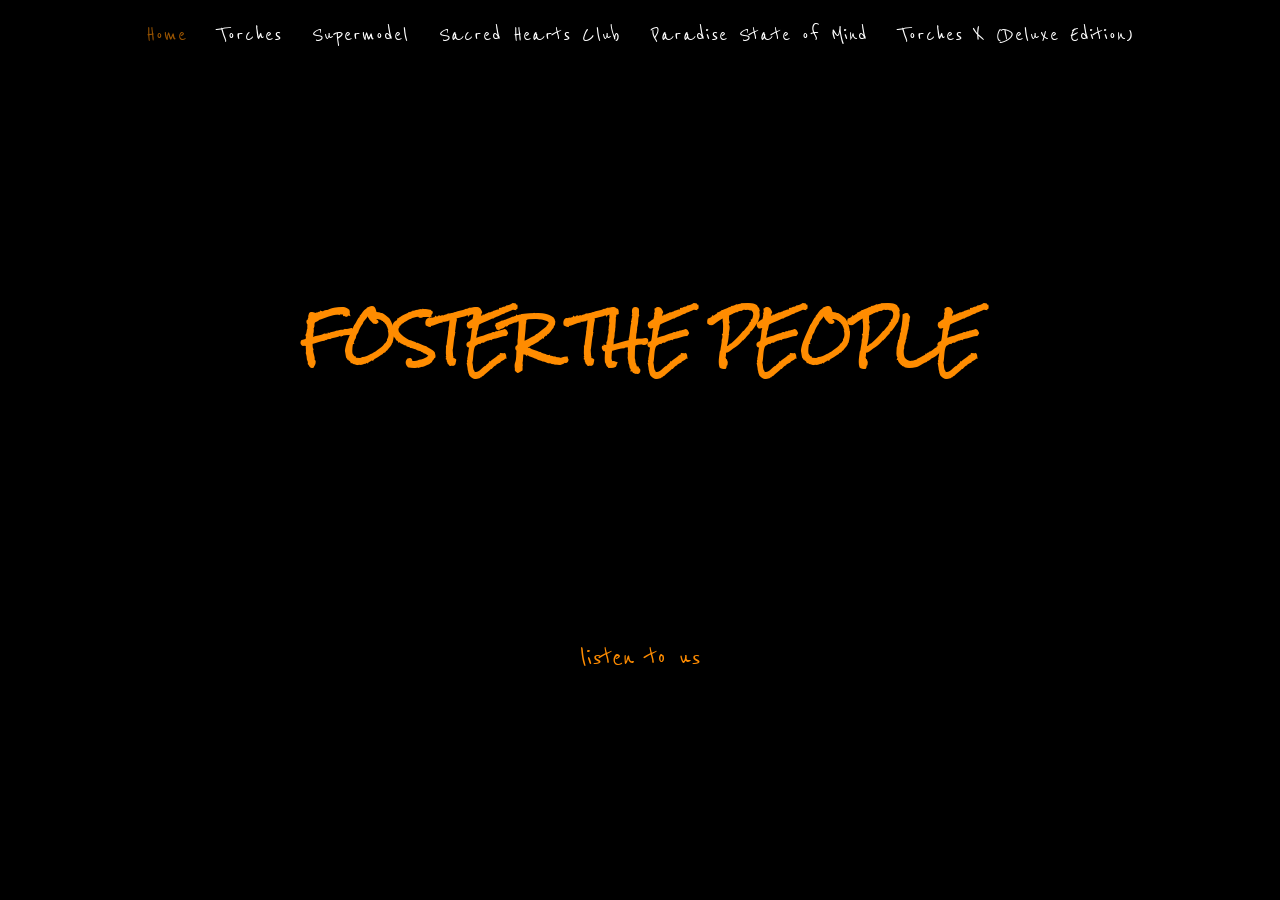
==== index.html @ 8e99a278 "Add files via upload" ====
<!DOCTYPE html>
<html lang="cs">
<head>
    <meta charset="UTF-8">
    <meta name="viewport" content="width=device-width, initial-scale=1.0">
    <title>Foster The People - Home</title>
    <link href="https://fonts.googleapis.com/css2?family=Rock+Salt&family=Reenie+Beanie&family=Alumni+Sans+Pinstripe&family=Akatab:wght@700&family=Qwitcher+Grypen:wght@700&display=swap" rel="stylesheet">
    <link rel="stylesheet" href="style.css">
</head>
<body class="home-page">

    <nav class="navbar-home">
        <ul>
            <li><a href="index.html" class="active">Home</a></li>
            <li><a href="torches.html">Torches</a></li>
            <li><a href="supermodel.html">Supermodel</a></li>
            <li><a href="sacred hearts club.html">Sacred Hearts Club</a></li>
            <li><a href="paradise state of mind.html">Paradise State of Mind</a></li>
			<li><a href="torches x.html">Torches X (Deluxe Edition)</a></li>
        </ul>
    </nav>

    <main class="main-panel">
		<div class="image-container">
			<img src="images/home wallpaper.jpg" alt="home-photo" class="home-photo">
            <h1 class="band-title">FOSTER THE PEOPLE</h1>
        </div>

        <footer class="home-footer">
            <a href="https://open.spotify.com/artist/7gP3bB2nilZXLfPHJhMdvc?si=m5nUV5jZRMy2A0h4G-TGjQ" target="_blank" class="listen-to-us">listen to us</a>
        </footer>
    </main>

</body>
</html>
---- style.css ----
/* Home */
* {
    margin: 0;
    padding: 0;
    box-sizing: border-box;
}

.home-page {
    background-color: #000;
	color: #fff;
    max-height: 50vh;
	display: flex;
	flex-direction: column;
}

/* menu */
.navbar-home {
    padding: 20px 0;
    width: 100%;
    z-index: 10;
}

.navbar-home ul {
    list-style: none;
    display: flex;
    justify-content: center;
    gap: 30px;
}

.navbar-home a {
    text-decoration: none;
    color: #fff;
    font-family: 'Reenie Beanie', cursive;
    font-size: 1.5rem;
    letter-spacing: 1px;
    transition: 0.3s;
}

.navbar-home a:hover, .navbar-home a.active {
    opacity: 0.6;
	color: #ff8c00;
}

/* main panel */
.main-panel {
	flex-grow: 1;
    display: flex;
    flex-direction: column;
    justify-content: center;
    align-items: center;
    padding-bottom: 50px; /* prostor pro footer */
}
.image-container {
    position: relative;
    width: 100%;
	height: 60vh;
	display: flex;
	justify-content: center;
	align-items: center;
    text-align: center;
	overflow: hidden;
}
.home-photo {
    width: 100%;
    height: 100%;
	object-fit: cover;
	object-position: center;
	filter: blur(3px); 
	transform: scale(1.1);
}
/* home texty */
.band-title {
	position: absolute;
    top: 50%;
    left: 50%;
    transform: translate(-50%, -50%);
    font-family: 'Rock Salt', cursive;
    font-size: 3rem;
    color: #ff8c00;
    text-shadow: 0 0 20px rgba(0,0,0,0.8); /* Aby byl nápis čitelný na fotce */
    white-space: nowrap;
}

.home-footer {
    margin-top: auto;
    padding: 30px 0;
    text-align: center;
}

.listen-to-us {
    font-family: 'Reenie Beanie', cursive;
    font-size: 2rem;
    color: #ff8c00;
    text-decoration: none;
    border-bottom: 2px solid transparent;
    transition: 0.3s;
	text-align: center;
}

.listen-to-us:hover {
    opacity: 0.6;
	color: #ff8c00;
}

/* Přizpůsobení pro mobily */
@media (max-width: 768px) {
    .main-panel {
        width: 90%; /* Na mobilu zabere bílý panel víc místa */
    }
    .band-title {
        font-size: 1.8rem;
    }
}

/*supermodel*/
* {
    margin: 0;
    padding: 0;
    box-sizing: border-box;
}

.body-s {
    background-color: #48a3a6; /* Tyrkysové pozadí z obrázku */
    color: #000;
    overflow-x: hidden;
    min-height: 100vh;
}
/* menu */
.navbar-s {
    padding: 20px 0;
    width: 100%;
    z-index: 10;
	background-color: #000;
}

.navbar-s ul {
    list-style: none;
    display: flex;
    justify-content: center;
    gap: 30px;
}

.navbar-s a {
    text-decoration: none;
    color: #fff;
    font-family: 'Reenie Beanie', cursive;
    font-size: 1.5rem;
    letter-spacing: 1px;
    transition: 0.3s;
}

.navbar-s a:hover, .navbar-s a.active {
    opacity: 0.6;
	color: #ffffcc;
}
/* content-s */
.content-s {
	margin: 10px;
	flex-grow: 1;
    display: flex;
    flex-direction: column;
    justify-content: center;
    align-items: center;
	text-align: center;
    padding-bottom: 50px; /* prostor pro footer */
}

/* s texty */
.band-name {
	font-family: 'Reenie Beanie', cursive;
    font-size: 1.5rem;
    margin-bottom: 5px;
}

.album-s {
    font-family: 'Akatab', sans-serif;
	color: #ffffcc;
    font-size: 4rem;
    letter-spacing: 5px;
    margin-bottom: 20px;
}

.tracklist ul {
    list-style: none;
    font-family: 'Mynerve', sans-serif;
    font-size: 1.3rem;
    line-height: 1.6;
    margin-bottom: 30px;
}

/* Spodní část s obalem */
.footer-cta {
    display: flex;
    flex-direction: column;
    align-items: center;
    gap: 10px;
}

.album-cover {
    width: 180px;
    box-shadow: 0 10px 20px rgba(0,0,0,0.2);
}

.listen-link-s {
    font-family: 'Reenie Beanie', cursive;
    font-size: 2rem;
    color: #ffffcc;
    text-decoration: none;
    transition: transform 0.3s;
}

.listen-link-s:hover {
    transform: scale(1.1);
}

/* Responzivita pro mobily */
@media (max-width: 768px) {
    .illustration {
        display: none; /* Skryje ilustrace na malých displejích, aby nepřekážely textu */
    }
    .album-s {
        font-size: 2.5rem;
    }
}




/* shc */
* {
    margin: 0;
    padding: 0;
    box-sizing: border-box;
}

.shc-page {
	background-color: #1a1a1a; /* Tmavé pozadí podle náhledu */
    color: #fff;
    min-height: 100vh;
    overflow-x: hidden;
}
/* menu */
.navbar-shc {
    padding: 20px 0;
    width: 100%;
    z-index: 10;
	background-color: #000;
}

.navbar-shc ul {
    list-style: none;
    display: flex;
    justify-content: center;
    gap: 30px;
}

.navbar-shc a {
    text-decoration: none;
    color: #fff;
    font-family: 'Reenie Beanie', cursive;
    font-size: 1.5rem;
    letter-spacing: 1px;
    transition: 0.3s;
}

.navbar-shc a:hover, .navbar-shc a.active {
    opacity: 0.6;
	color: #ff0066;
}
/* content-shc */
.content-shc {
	margin: 10px;
	flex-grow: 1;
    display: flex;
    flex-direction: column;
    justify-content: center;
    align-items: center;
	text-align: center;
    padding-bottom: 50px; /* prostor pro footer */
}

/* shc texty */
.band-name {
	font-family: 'Reenie Beanie', cursive;
    font-size: 1.5rem;
    margin-bottom: 5px;
}

.album-shc {
	font-family: 'Qwitcher Grypen', cursive;
    margin: 10px 0 40px 0;
    color: #ff99cc;
    font-size: 5rem;
    letter-spacing: 5px;
    margin-bottom: 20px;
}

.tracklist-shc ul {
    list-style: none;
    font-family: 'Mynerve', sans-serif;
    font-size: 1.3rem;
    line-height: 1.6;
    margin-bottom: 30px;
}

/* Spodní část s obalem */
.footer-cta {
    display: flex;
    flex-direction: column;
    align-items: center;
    gap: 10px;
}

.shc-cover {
    width: 180px;
    box-shadow: 0 10px 20px rgba(0,0,0,0.2);
}


.listen-link-shc {
    font-family: 'Reenie Beanie', cursive;
    font-size: 2rem;
    color: #ff0066;
    text-decoration: none;
    transition: transform 0.3s;
}

.listen-link-shc:hover {
    transform: scale(1.1);
}

/* Responzivita pro mobily */
@media (max-width: 768px) {
    .illustration {
        display: none; /* Skryje ilustrace na malých displejích, aby nepřekážely textu */
    }
    .album-shc {
        font-size: 2.5rem;
    }
}



/* --- TORCHES PAGE --- */

.body-t {
    background-color: #f0f0f0; /* Světlé pozadí typické pro Torches */
    color: #000;
    min-height: 100vh;
    display: flex;
    flex-direction: column;
}

/* Navigace Torches */
.navbar-t {
    padding: 20px 0;
    width: 100%;
    z-index: 10;
    background-color: #000;
}

.navbar-t ul {
    list-style: none;
    display: flex;
    justify-content: center;
    gap: 30px;
}

.navbar-t a {
    text-decoration: none;
    color: #fff;
    font-family: 'Reenie Beanie', cursive;
    font-size: 1.5rem;
	letter-spacing: 1px;
    transition: 0.3s;
}

.navbar-t a:hover, .navbar-t a.active {
    color: #ffcc00;
    opacity: 0.6;
}

/* Obsah Torches */
.content-t {
    margin: 10px;
    flex-grow: 1;
    display: flex;
    flex-direction: column;
    justify-content: center;
    align-items: center;
    text-align: center;
    padding-bottom: 50px;
}

.album-t {
    font-family: 'Alumni Sans Pinstripe', sans-serif;
    font-size: 6rem;
    font-weight: 100;
    text-transform: uppercase;
    color: #ffcc00;
    margin: 10px 0 20px 0;
    letter-spacing: 10px;
}

.tracklist-t ul {
    list-style: none;
    font-family: 'Mynerve', sans-serif;
    font-size: 1.4rem;
    line-height: 1.7;
    margin-bottom: 30px;
    color: #000;
}

.torches-cover {
    width: 180px;
    margin-bottom: 10px;
	box-shadow: 0 10px 20px rgba(0,0,0,0.2);
}

.listen-link-t {
    font-family: 'Reenie Beanie', cursive;
    font-size: 2rem;
    color: #ffcc00;
    text-decoration: none;
    transition: transform 0.3s;
}

.listen-link-t:hover {
    transform: scale(1.1);
}

/* Responzivita */
@media (max-width: 768px) {
    .album-t {
        font-size: 3.5rem;
        letter-spacing: 5px;
    }
    
    .navbar-t ul {
        gap: 15px;
    }
    
    .navbar-t a {
        font-size: 1.2rem;
    }
}




/* --- PARADISE STATE OF MIND PAGE --- */

.body-psom {
    background-color: #000066;
    color: #fff;
    min-height: 100vh;
    display: flex;
    flex-direction: column;
}

/* Navigace PSOM */
.navbar-psom {
    padding: 20px 0;
    width: 100%;
    z-index: 10;
    background-color: #000;
}

.navbar-psom ul {
    list-style: none;
    display: flex;
    justify-content: center;
    gap: 30px;
}

.navbar-psom a {
    text-decoration: none;
    color: #fff;
    font-family: 'Reenie Beanie', cursive;
    font-size: 1.5rem;
    transition: 0.3s;
}

.navbar-psom a:hover, .navbar-psom a.active {
    color: #99cc00;
    opacity: 0.8;
}

/* Obsah PSOM */
.content-psom {
    margin: 10px;
    flex-grow: 1;
    display: flex;
    flex-direction: column;
    justify-content: center;
    align-items: center;
    text-align: center;
    padding-bottom: 50px;
}

.album-psom {
    font-family: 'Alumni Sans Pinstripe', sans-serif;
    font-size: 5rem;
    font-weight: 100;
	font-style: italic;
    text-transform: uppercase;
    color: #b38600;
    margin: 10px 0 20px 0;
    letter-spacing: 12px;
    line-height: 1.1;
}

.tracklist-psom ul {
    list-style: none;
    font-family: 'Mynerve', sans-serif;
    font-size: 1.3rem;
    line-height: 1.6;
    margin-bottom: 30px;
    color: #fff;
}

.psom-cover {
    width: 180px;
    margin-bottom: 10px;
	box-shadow: 0 10px 20px rgba(0,0,0,0.2);
}

.listen-link-psom {
    font-family: 'Reenie Beanie', cursive;
    font-size: 2rem;
    color: #99cc00;
    text-decoration: none;
    transition: transform 0.3s;
}

.listen-link-psom:hover {
    transform: scale(1.1);
    text-shadow: 0 0 10px rgba(240, 198, 116, 0.5);
}

/* Responzivita */
@media (max-width: 768px) {
    .album-psom {
        font-size: 2.8rem;
        letter-spacing: 6px;
    }
    
    .navbar-psom ul {
        flex-wrap: wrap;
        gap: 10px;
        padding: 0 10px;
    }
}





/* --- TORCHES X PAGE --- */

.body-tx {
    background-color: #fff; /* Temnější pozadí než u základního alba */
    color: #000;
    min-height: 100vh;
    display: flex;
    flex-direction: column;
}

/* Navigace Torches X */
.navbar-tx {
    padding: 20px 0;
    width: 100%;
    z-index: 10;
    background-color: #000;
}

.navbar-tx ul {
    list-style: none;
    display: flex;
    justify-content: center;
    gap: 30px;
}

.navbar-tx a {
    text-decoration: none;
    color: #fff;
    font-family: 'Reenie Beanie', cursive;
    font-size: 1.5rem;
    transition: 0.3s;
	letter-spacing: 1px;
}

.navbar-tx a:hover, .navbar-tx a.active {
    color: #ff9900;
    opacity: 0.6;
}

/* Obsah Torches X */
.content-tx {
    margin: 10px;
    flex-grow: 1;
    display: flex;
    flex-direction: column;
    justify-content: center;
    align-items: center;
    text-align: center;
    padding-bottom: 50px;
}

.album-tx {
    font-family: 'New Rocker', sans-serif;
    font-size: 5rem;
    font-weight: 100;
    text-transform: uppercase;
    color: #ffbf00;
    margin: 10px 0 20px 0;
    letter-spacing: 10px;
}

.anniversary-label {
    font-family: 'Reenie Beanie', cursive;
    font-size: 1.5rem;
    color: #ff9900;
    margin-bottom: 30px;
}

.tracklist-tx ul {
    list-style: none;
    font-family: 'Mynerve', sans-serif;
    font-size: 1.3rem;
    line-height: 1.8;
    margin-bottom: 30px;
    color: #000;
}

.tx-cover {
    width: 180px;
    box-shadow: 0 0 40px rgba(255, 153, 0, 0.15); /* Jemná oranžová záře */
    margin-bottom: 10px;
}

.listen-link-tx {
    font-family: 'Reenie Beanie', cursive;
    font-size: 2rem;
    color: #ff9900;
    text-decoration: none;
    transition: 0.3s;
}

.listen-link-tx:hover {
    transform: scale(1.1);
    text-shadow: 0 0 10px rgba(255, 153, 0, 0.5);
}

/* Responzivita */
@media (max-width: 768px) {
    .album-tx {
        font-size: 3.5rem;
        letter-spacing: 8px;
    }
}
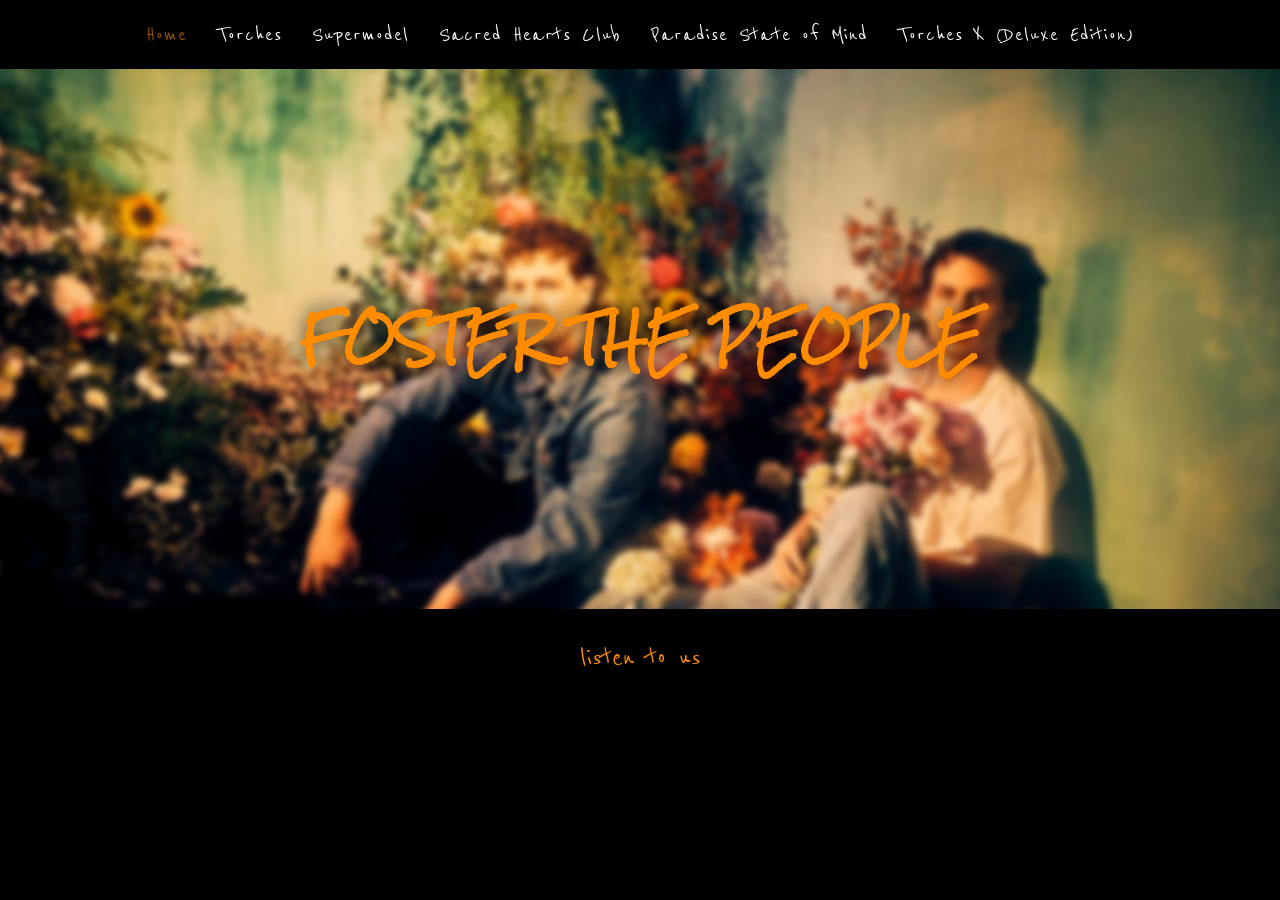
==== commit 3ab9cf67: "index.html" ====
--- a/index.html
+++ b/index.html
@@ -22,7 +22,7 @@
 
     <main class="main-panel">
 		<div class="image-container">
-			<img src="images/home wallpaper.jpg" alt="home-photo" class="home-photo">
+			<img src="home wallpaper.jpg" alt="home-photo" class="home-photo">
             <h1 class="band-title">FOSTER THE PEOPLE</h1>
         </div>
 
@@ -32,4 +32,4 @@
     </main>
 
 </body>
-</html>+</html>
